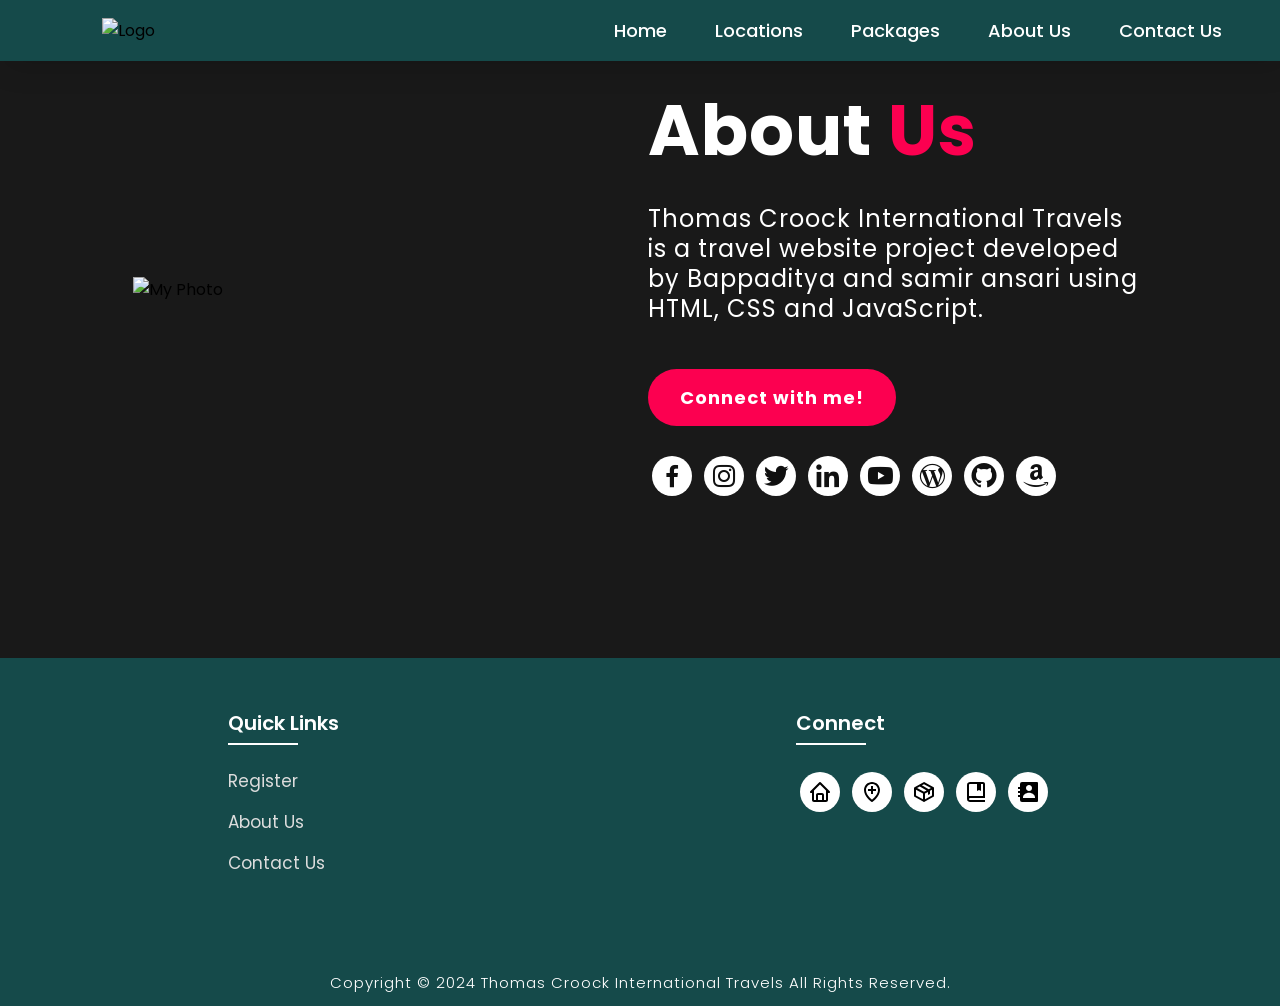
==== about.html @ 92742339 "Add files via upload" ====
<!DOCTYPE html>
<html lang="en">
<head>
    <meta charset="UTF-8">
    <meta http-equiv="X-UA-Compatible" content="IE=edge">
    <meta name="viewport" content="width=device-width, initial-scale=1.0">
    <title>About Us</title>
    <link rel="icon" href="C:\Users\vk605\Desktop\new site\logo1.png">
    <link rel="stylesheet" type="text/css" href="style.css">
    <link rel="preconnect" href="https://fonts.googleapis.com">
    <link rel="preconnect" href="https://fonts.gstatic.com" crossorigin>
    <link href="https://fonts.googleapis.com/css2?family=Paytone+One&family=Poppins:wght@100;200;300;400;500;600;700;800;900&display=swap" rel="stylesheet">
    <link rel="stylesheet"
    href="https://unpkg.com/boxicons@latest/css/boxicons.min.css">
    
</head>
<body class="aboutbody">
        <nav>
            <img src="C:\Users\vk605\Desktop\new site\logo1.png" class="logo" alt="Logo" title="FirstFlight Travels">

            <ul class="navbar">
                <li>
                    <a href="index.html">Home</a>
                    <a href="index.html#locations">Locations</a>
                    <a href="index.html#package">Packages</a>
                    <a href="about.html">About Us</a>
                    <a href="contact.html">Contact Us</a>
                </li>
            </ul>
        </nav>
        
    <section class="about">
           <div class="main">
            <img src="C:\Users\vk605\Desktop\new site\logo1.png" alt="My Photo">
            <div class="abt-text">
                <h1>About <span>Us</span></h1>
                <p>Thomas Croock International Travels is a travel website project developed by Bappaditya and samir ansari using HTML, CSS and JavaScript.</p>
                <a href="" class="connectbtn" target="_blank">Connect with me!</a>

                <div class="connect-section">

                    <div class="social-icons">
                        <a href="" target="_blank"><i class='bx bxl-facebook'></i></a>
                        <a href="" target="_blank"><i class='bx bxl-instagram' ></i></a>
                        <a href="" target="_blank"><i class='bx bxl-twitter' ></i></a>
                        <a href="" target="_blank"><i class='bx bxl-linkedin' ></i></a>
                        <a href="" target="_blank"><i class='bx bxl-youtube' ></i></a>
                        <a href="" target="_blank"><i class='bx bxl-wordpress' ></i></a>
                        <a href="" target="_blank"><i class='bx bxl-github'></i></a>
                        <a href="" target="_blank"><i class='bx bxl-amazon'></i></a>
                    </div>

                </div>
            </div>
            

           </div>
           

    </section>


    <!-- Footer -->

<!-- Footer -->

<section class="footer">
    <div class="foot">
        <div class="footer-content">
            
            <div class="footlinks">
                <h4>Quick Links</h4>
                <ul>
                    <li><a href="./register.html">Register</a></li>
                    <li><a href="./about.html">About Us</a></li>
                    <li><a href="./contact.html">Contact Us</a></li>
                </ul>
            </div>

            <div class="footlinks">
                <h4>Connect</h4>
                <div class="social">
                    <a href="index.html"><img src="[data-uri]"/></a>

                    <a href="index.html#locations"><img src="[data-uri]"/></a>

                    <a href="index.html#package"><img src="[data-uri]"/></a>

                    <a href="about.html"><img src="[data-uri]"/></a>

                    <a href="contact.html"><img src="[data-uri]"/></a>

                </div>
            </div>
            
        </div>
    </div>

    <div class="end">
        <p>Copyright © 2024 Thomas Croock International Travels All Rights Reserved.</p>
    </div>
</section>

</body>
</html>
---- style.css ----
*{
    padding:0;
    margin:0;
    box-sizing:border;
    font-family:'Poppins',sans-serif;
    text-decoration: none;
    list-style: none;
    scroll-behavior: smooth;
}

/* Home page */

.banner{
    width:100%;
    height: 100vh;
    overflow: hidden;
    display: flex;
    justify-content: center;
    align-items: center;
}

.banner video{
    position: absolute;
    top: 0;
    left: 0;
    object-fit: cover;
    width: 100%;
    height: 100%;
    pointer-events: none;
}

.content{
    position: relative;
    z-index: 1;
    width: 100%;
    height: 100vh;
    background-image: linear-gradient(rgba(1, 0, 5, 0.3),rgba(4, 1, 17, 0.3));



}

nav{
    width: 100%;
    position: fixed;
    background-color: rgb(21, 74, 74);
    box-shadow: 5px 5px 30px rgba(0, 0, 0, 15%);
    display: flex;
    align-items: center;
    justify-content: space-between;
}

nav .logo{
    width: 60px;
    margin: 2vh;
    margin-left: 8%;
}

nav ul li{
    list-style: none;
    display: inline-block;
    margin-left: 40px;
}

.navbar{
    display: flex;
    margin-right: 4vh;
}

.navbar a{
    color: white;
    font-size: 18px;
    padding: 10px 22px;
    border-radius: 4px;
    font-weight: 500;   
    text-decoration: none;
    transition: ease 0.40s;
}

.navbar a:hover,.navbar a.active{
    background: white;
    color: black;
    box-shadow: 5px 10px 30px rgb(85 85 85 / 20%);
    border-radius: 5px;
    
}

nav ul li a{
    text-decoration: none;
    color: rgb(255, 255, 255);
    font-size: 17px;
}

.title{
    text-decoration: none;
    /* display: inline-block; */
    font-size: 4vh;
    color: rgb(255, 255, 255);
    padding: 14px 17px;
    margin-top: 32vh;
    text-align: center;
    vertical-align: center;
}

.title h1{
    font-size: 10vh;
    text-shadow: 2px black;
    transition: ease 0.3s;
}

.title h1:hover{
    color:transparent;
    -webkit-text-stroke: 1px white;
    
}

.button{
    display: inline-block;
    margin-top:5vh;
    font-size: 25px;
    padding: 10px 30px;
    color: rgb(21, 74, 74);
    /* background-color:rgb(164, 44, 44); */
    background-color: white;
    border-radius: 20px;
    text-decoration: none;
    transition: ease 0.30s;
}

.button:hover{
    transform: scale(1.1);
    color: white;
    background-color: rgb(21, 74, 74);
    /* border: 2px solid rgb(42, 37, 68); */
    box-shadow: 5px 10px 30px rgba(0, 0, 0, 0.4);
    padding: 10px 30px;
}

/* Services */

.text h2{
    font-size: 40px;
    font-weight: 650;
    margin-top: 40px;
    margin-bottom: 10px;
    line-height: 2;
    text-align: center;
}

.rowitems{
    display: grid;
    grid-template-columns: repeat(auto-fit,minmax(100px,auto));
    gap: 25px;
    align-items: center;
    text-align: center;
    margin-top: 20px;
    margin-left: 30px ;
    margin-right: 30px;
    margin-bottom:10px ;
}

.container-box{
    border: 1px solid #d3d3d3;
    border-radius: 5px;
    padding: 50px 10px;
    transition: all 0.7s ease 0s;
    cursor: pointer;
}

.container-image img{
    height: 100px;
    width: 100px;
    padding: 10px;
    margin-bottom: 15px;
}

.container-box h4{
    font-size: 20px;
    margin-bottom: 5px;
    font-weight: 550;
}

.container-box p{
    font-size: 16px;
    color: #808080;
}

.container-box:hover{
    transform: translateX(3px);
    box-shadow: 5px 20px 50px rgba(78, 78, 78, 0.1);
    border: 1px solid transparent;
    border-radius: 0px;
}

/* Packages */

.package-title{
    text-align: center;
}

.package-title h2{
    font-size: 40px;
    font-weight: 650;
    padding-top: 75px;
    padding-bottom: 10px;
    line-height: 2;
}

.package-content{
    display: flex;
    justify-content: space-around;
    flex-wrap: wrap;
}

.image{
    position: relative;
    transition: all 0.3s cubic-bezier(0.445,0.05,0.55,0.95);
    cursor: pointer;
    filter: brightness(95%);
}

.image img{
    width: 100%;
    height: 500px;
    border-radius: 30px;
}

.image h3{
    color: white;
    position: absolute;
    font-size: 30px;
    font-weight: 600;
    text-align: center;
    top: 10px;
    right: 20px;
}

.dest-content{
    display: flex;
    flex-wrap: wrap;
    justify-content: space-between;
    align-items: center;
    padding-top: 15px;
    margin-bottom: 50px;
}

.location h4{
    font-size: 25px;
    letter-spacing: 1px;
    font-weight: 600;
    margin-bottom: 2px;
}

.pac-details li{
    font-size: 19px;
    color: #4c4c4c;
    margin-left: 15px;
    margin-bottom: 2px;
    list-style-type: disc;
}

.image:hover{
    filter: brightness(120%);
    transform: scale(1.03);
}

/* Locations */

.location-content{
    display: flex;
    justify-content: space-around;
    flex-wrap: wrap;
}

.col-content{
    position: relative;
    filter:brightness(95%);
    transition: all 0.3s cubic-bezier(0.445,0.05,0.55,0.95);

}

.col-content img{
    margin-bottom: 40px;
    height: 500px;
    border-radius: 27px;
    width: 100%;
    
}

.col-content h5{
    position: absolute;
    font-size: 25px;
    color: white;
    font-weight: 500;
    left: 20px;
    bottom: 105px;
    cursor: pointer;
}

.col-content p{
    position: absolute;
    font-size: 20px;
    color: white;
    left: 20px;
    bottom: 80px;
    cursor: pointer;
}

.col-content:hover{
    filter: brightness(120%);
    transform: scale(1.03);
    cursor: pointer;
}

/* Newsletter */

.newsletter{
    display: flex;
    flex-wrap: wrap;
    align-items: center;
    justify-content: space-around;
}

.newstext h2{
    margin-top: 100px;
    font-size: 38px;
}

.newstext p{
    font-size: 20px;
    color: #4c4c4c;
}

.newsletter form{
    margin-top: 100px;
    width: 100%;
    position: relative;
}

.newsletter form input:first-child{
    display: inline-block;
    width: 300px;
    font-size: 17px;
    outline: none;
    border: none;
    border-radius: 20px;
    padding: 20px 150px 20px 30px;
    box-shadow: 5px 10px 30px rgb(85 85 85 / 20%);
}

.newsletter form input:last-child{
    display: inline-block;
    position: absolute;
    outline: none;
    border: 2px solid transparent;
    border-radius: 20px;
    color: white;
    background-color: rgb(21, 74, 74);
    padding: 14px 30px;
    cursor: pointer;
    font-size: 17px;
    font-weight: 450;
    top: 6px;
    right: 6px;
    transition: ease 0.30s;
}

.newsletter form input:last-child:hover{
    border: 2px solid rgb(21, 74, 74);
    background-color: white;
    color: rgb(21, 74, 74);
}


/* Footer */

.footer{
    margin-top: 80px;
    background-color: rgb(21, 74, 74);
}

.foot{
    padding: 20px 0;
}

.footer-content{
    display: flex;
    flex-wrap: wrap;
    justify-content: space-around;
    
}

.footlinks h4{
    margin-top: 30px;
    font-size: 20px;
    font-weight: 600;
    color: white;
    margin-bottom: 30px;
    position: relative;
}


.footlinks h4::before{
    content: "";
    position: absolute;
    height: 2px;
    width: 70px;
    left: 0;
    bottom: -7px;
    background: white;
}

.footlinks ul li{
    margin-bottom: 15px;
}

.footlinks ul li a{
    font-size: 17px;
    color: #dddddd;
    display: block;
    transition: ease 0.30s;
}

.footlinks ul li a:hover{
    transform: translate(6px);
    color: white;
}

.social a{
    font-size: 25px;
    margin: 4px;
    height: 40px;
    width: 40px;
    color: rgb(21, 74, 74);
    background-color: white;
    display: inline-flex;
    justify-content: center;
    align-items: center;
    border-radius: 20px;
    transition: ease 0.30s;
}

.social a:hover{
    transform: scale(1.2);
}

.end{
    text-align: center;
    padding-top: 60px;
    padding-bottom: 12px;
}

.end p{
    font-size: 15px;
    color: white;
    letter-spacing: 1px;
    font-weight: 300;
}

/* About Us */

.aboutbody{
    background-color: #191919;
}

.about{
    width: 100%;
    padding: 78px 0px;
}

.about img{
    height: auto;
    width: 400px;
}

.abt-text{
    width: 500px;
}

.abt-text h1{
    font-size: 70px;
    color: white;
    margin-bottom: 20px;
    letter-spacing: 1px;
}

.abt-text h1 span{
    color: #fc0050;
    letter-spacing: 1px;
}

.abt-text p{
    color: white;
    font-size: 24px;
    margin-bottom: 45px;
    line-height: 30px;
    letter-spacing: 1px;
}

.main{
    width: 1130px;
    max-width: 95%;
    margin: 0 auto;
    display: flex;
    align-items: center;
    justify-content: space-around;
}

.connectbtn{
    display: inline-block;
    background-color: #fc0050;
    font-size: 18px;
    color: white;
    font-weight: bold;
    padding: 13px 30px;
    border-radius: 30px;
    transition: ease 0.4s;
    border: 2px solid transparent;
    letter-spacing: 1px;
}

.connectbtn:hover{
    background-color: transparent;
    border: 2px solid #fc0050;
    transform: scale(1.1);
}

.connect-section{
    margin-top: 26px;
}


.social-icons a{
    height: 40px;
    width: 40px;
    margin: 4px;
    font-size: 30px;
    color: #101010;
    background-color: white;
    border-radius: 20px;
    display: inline-flex;
    justify-content: center;
    align-items: center;
    transition: ease 0.30s;
}

.social-icons a:hover{
    transform: scale(1.2);
}

/* Contact Us */

.contactbody{
    background-color: #101010;
    background-repeat: no-repeat;
    background-size: cover;
    
}

.contact{
    padding: 110px 30%;
    height: 100%;
    min-height: 100vh;
}

.contact-form h1{
    font-size: 80px;
    color: white;
    margin-bottom: 20px;
}

.contact-form h1 span{
    color:#fc0050;
}

.contact-form p{
    color: white;
    line-height: 30px;
    letter-spacing: 1px;
    font-size: 23px;
    margin-bottom: 20px;
}


.contact-form form input,form textarea{
    width: 100%;
    padding: 17px;
    border: none;
    outline: none;
    background-color: #191919;
    font-size: 20px;
    color: white;
    margin-bottom: 10px;
    border-radius: 10px;
}

.contact-form form .submit-btn{
    display: inline-block;
    background-color: #fc0050;
    font-size: 27px;
    font-weight: 600px;
    border: 2px solid transparent;
    border-radius: 40px;
    width: 220px;
    cursor: pointer;
    transition: ease 0.30s;

}

.contact-form form .submit-btn:hover{
    border: 2px solid #fc0050;
    background-color: transparent;
    transform: scale(1.1);

}

/* Registration Form */

.register-body{
    background-color: #101010;
    background-repeat: no-repeat;
    background-size: cover;

}

.registration{
    padding: 110px 30%;
    height: 100%;
    min-height: 100vh;
}

.register-form h1{
    font-size: 80px;
    color: white;
    margin-bottom: 20px;
}
.register-form h1 span{
    color: #fc0050;
}

.register-form{
    color: white;
    font-size: 20px;
}

.register-form form input{
    color: white;
    padding: 17px;
    background-color: #191919;
    font-size: 20px;
    outline: none;
    border: none;
    border-radius: 10px;
    margin-bottom: 20px;
    
}
.register-form h4{
    font-size: 22px;
    font-weight: 500;
    margin-top: 20px;
    color: #fc0050;
}


.register-form form .submitbtn{
    display: inline-block;
    background-color: #fc0050;
    font-size: 27px;
    font-weight: 600px;
    border: 2px solid transparent;
    border-radius: 60px;
    width: 220px;
    cursor: pointer;
    transition: ease 0.30s;
}

.register-form form .submitbtn:hover{
    border: 2px solid #fc0050;
    background-color: transparent;
    transform: scale(1.1);
}


.location-body{
    background-color: #191919;
    color: white;
}

.location-section{
    padding: 110px;
    height: 100%;
    min-height: 100vh;
}

.location-heading h1{
    margin-top: 20px;
    font-size: 60px;
    margin-bottom: 20px;
}

.location-heading h1 span{
    color: #fc0050;
}

.location-detail h1{
    padding-top: 60px;
    color: #fc0050;
    font-size: 40px;
}

.location-detail p{
    font-size: 20px;
    margin-top: 40px;
    margin-bottom: 10px;
}

.location-img img{
    height: 400px;
    width: 400px;
    margin-top: 30px;
    margin-bottom: 30px;
}

.stars i{
    font-size: 20px;
    color: rgb(197, 167, 44);
}
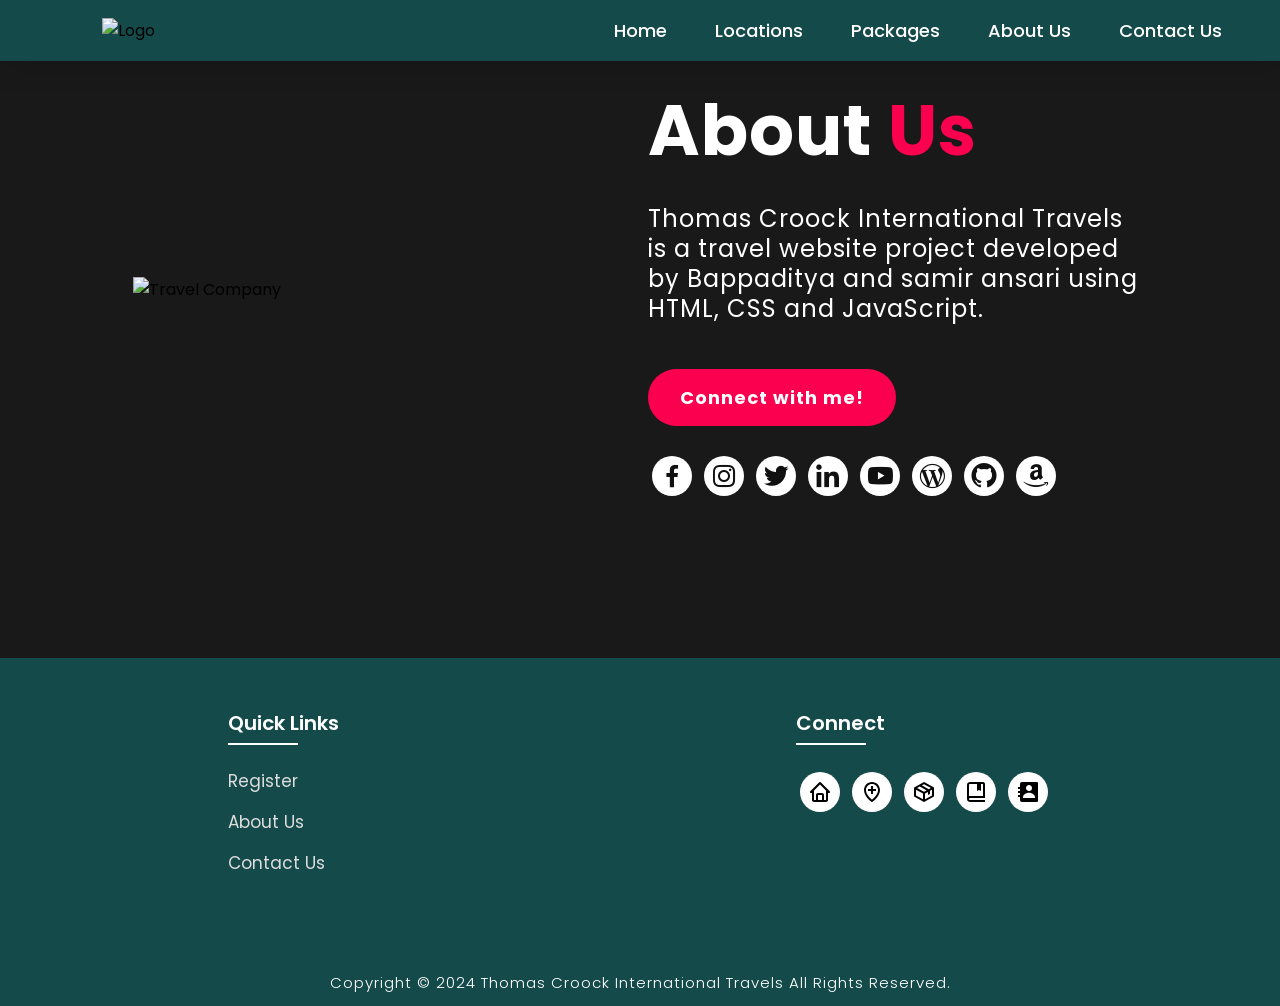
==== commit d7970a92: "Update about.html" ====
--- a/about.html
+++ b/about.html
@@ -5,7 +5,7 @@
     <meta http-equiv="X-UA-Compatible" content="IE=edge">
     <meta name="viewport" content="width=device-width, initial-scale=1.0">
     <title>About Us</title>
-    <link rel="icon" href="C:\Users\vk605\Desktop\new site\logo1.png">
+    <link rel="icon" href="https://github.com/vishal9958/Thomas-crook-internationaltravel/blob/main/logo1.png?raw=true">
     <link rel="stylesheet" type="text/css" href="style.css">
     <link rel="preconnect" href="https://fonts.googleapis.com">
     <link rel="preconnect" href="https://fonts.gstatic.com" crossorigin>
@@ -16,7 +16,7 @@
 </head>
 <body class="aboutbody">
         <nav>
-            <img src="C:\Users\vk605\Desktop\new site\logo1.png" class="logo" alt="Logo" title="FirstFlight Travels">
+            <img src="https://github.com/vishal9958/Thomas-crook-internationaltravel/blob/main/logo1.png?raw=true" class="logo" alt="Logo" title="FirstFlight Travels">
 
             <ul class="navbar">
                 <li>
@@ -31,7 +31,7 @@
         
     <section class="about">
            <div class="main">
-            <img src="C:\Users\vk605\Desktop\new site\logo1.png" alt="My Photo">
+            <img src="https://github.com/vishal9958/Thomas-crook-internationaltravel/blob/main/logo1.png?raw=true" alt="Travel Company">
             <div class="abt-text">
                 <h1>About <span>Us</span></h1>
                 <p>Thomas Croock International Travels is a travel website project developed by Bappaditya and samir ansari using HTML, CSS and JavaScript.</p>
